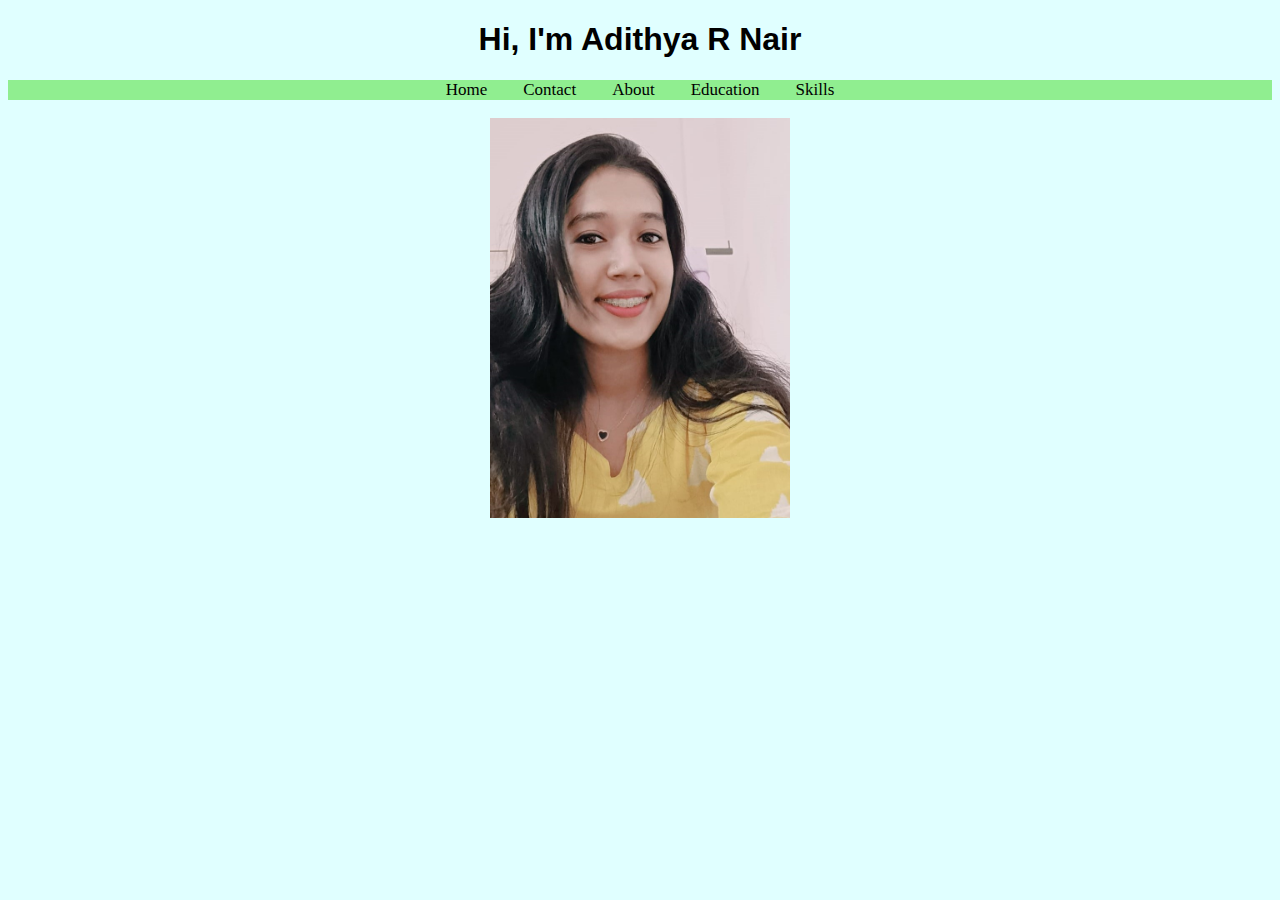
==== index.html @ 8a196d0e "first commit" ====
<!DOCTYPE html>
<html lang="en">
<head>
    <meta charset="UTF-8">
    <meta name="viewport" content="width=device-width, initial-scale=1.0">
    <title>Personal  portfolio</title>
    <link rel="stylesheet" href="style.css">
</head>
<body>
    <h1>Hi, I'm Adithya R Nair</h1>
    <div class="topnav">
        <center>
            <a class="active" href="index.html">Home</a>
    
        <a href="contact.html">Contact</a>
        <a href="about.html">About</a>
        <a href="Education.html">Education</a>
        <a href="Skills.html">Skills</a>
        
        </center>
        
    </div><br>

<center><img src="imag1.jpg"></center>
</body>
</html>
---- style.css ----
h1{
    font-family: 'Franklin Gothic Medium', 'Arial Narrow', Arial, sans-serif;
    color:black;
    text-align: center;
}
body{
    background-color: lightcyan;
}

.topnav{
    background-color:  lightgreen;
    overflow:;
}

/* Style the links inside the navigation bar */
.topnav a{
    float: center;
    color: black;
    text-align: center;
    padding: 14px 16px;
    text-decoration: none;
    font-size: 17px;
}

/* Change the color of the links on hover*/
.topnav a:hover {
    background-color: lightblue;
    color: black;
}


/* Add a color to thr active /current link */
.topnav a.active{
    background-color: ;
    color:black;
}

img{
    
    width: 300px;
    height:400px;
}
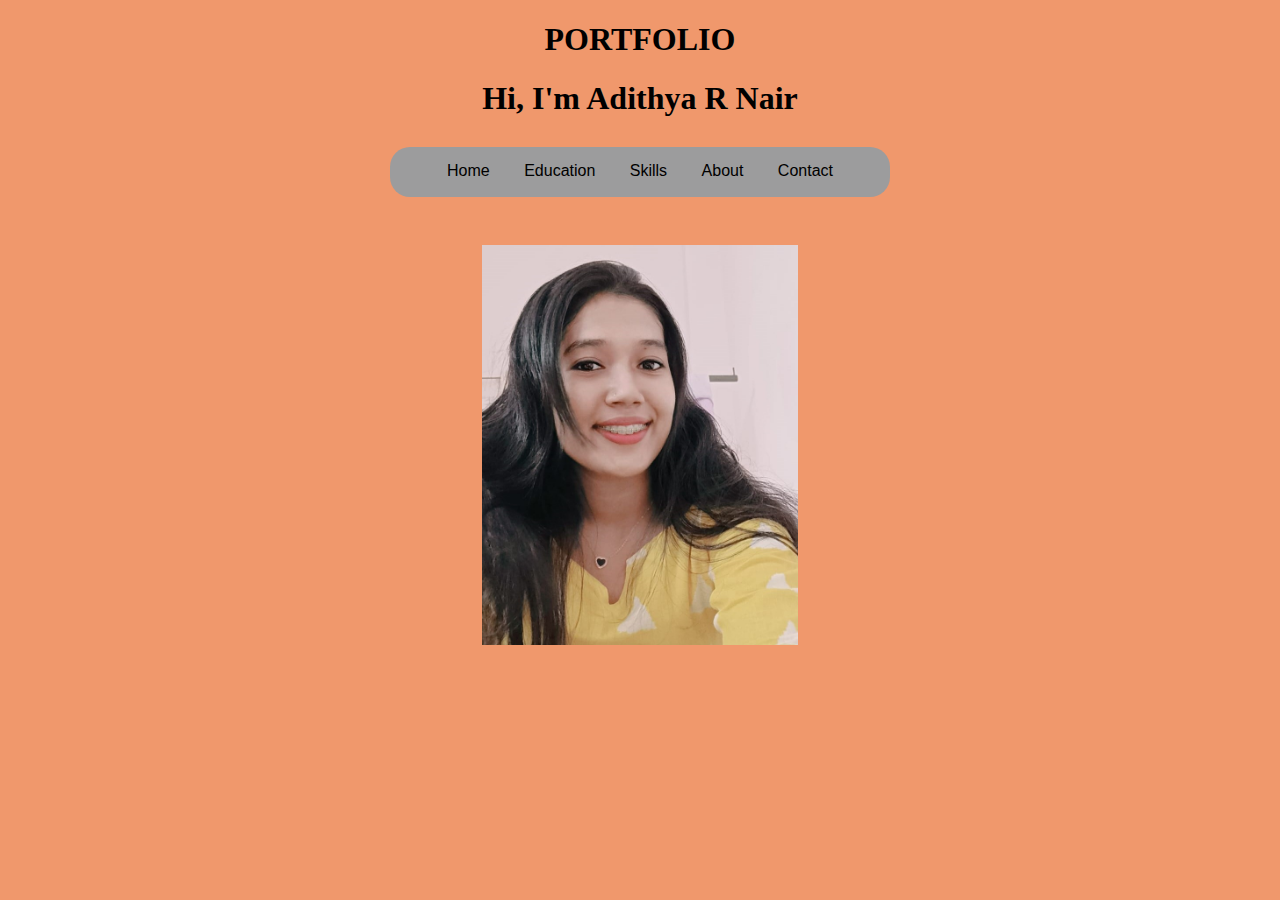
==== commit 8adabb08: "first commit" ====
--- a/index.html
+++ b/index.html
@@ -3,24 +3,25 @@
 <head>
     <meta charset="UTF-8">
     <meta name="viewport" content="width=device-width, initial-scale=1.0">
-    <title>Personal  portfolio</title>
+    <title>Gopika Gopakumar</title>
     <link rel="stylesheet" href="style.css">
+    <h1><center>PORTFOLIO</center></h1>
 </head>
-<body>
+<body>  <center>
     <h1>Hi, I'm Adithya R Nair</h1>
     <div class="topnav">
-        <center>
+        <nav>
+      
             <a class="active" href="index.html">Home</a>
-    
-        <a href="contact.html">Contact</a>
-        <a href="about.html">About</a>
         <a href="Education.html">Education</a>
         <a href="Skills.html">Skills</a>
-        
-        </center>
-        
+        <a href="about.html">About</a>
+        <a href="contact.html">Contact</a>
+       </center>
+        </nav>
+
     </div><br>
 
-<center><img src="imag1.jpg"></center>
+<center><img src="imag1.jpg" height="400"></center>
 </body>
 </html>
--- a/style.css
+++ b/style.css
@@ -1,42 +1,60 @@
-h1{
-    font-family: 'Franklin Gothic Medium', 'Arial Narrow', Arial, sans-serif;
-    color:black;
+.hello{
+    color: palevioletred;
+    background-color: blueviolet;
+    border: black solid 2px;
+    margin: 20px;
+    padding: 20px;
+}
+html, body{
+    margin: 0;
+  }
+  
+  body{
+    background: rgba(236, 126, 71, 0.8);
+  }
+  
+  nav{
+    height: 50px;
+    width: 500px;
+    margin: 30px auto;
+    background-color: rgb(156, 156, 157);
+    border-radius: 20px;
+    font-family: 'Nunito Sans', sans-serif;
+    position: relative;
+  }
+  
+  p{
+    color: black;
+    position: absolute;
+    top: -1px;
+    left: 15px;
+    font-family: 'Edu TAS Beginner', cursive;
+    cursor: pointer;
+  }
+  
+  .links{
     text-align: center;
-}
-body{
-    background-color: lightcyan;
-}
-
-.topnav{
-    background-color:  lightgreen;
-    overflow:;
-}
-
-/* Style the links inside the navigation bar */
-.topnav a{
-    float: center;
+  }
+  
+  a{
+    text-decoration: none;
     color: black;
-    text-align: center;
-    padding: 14px 16px;
-    text-decoration: none;
-    font-size: 17px;
-}
-
-/* Change the color of the links on hover*/
-.topnav a:hover {
-    background-color: lightblue;
-    color: black;
-}
-
-
-/* Add a color to thr active /current link */
-.topnav a.active{
-    background-color: ;
-    color:black;
-}
-
-img{
-    
-    width: 300px;
-    height:400px;
-}+    padding: 15px;
+    position: relative;
+    top: 15px;
+  }
+  
+  a:hover{
+    color: rgb(217,255,46);
+  }
+  
+  p:hover{
+    color: rgb(217,255,46);
+  }
+  
+  .parent{
+    display: flex;
+    justify-content: center;
+    align-items: center;
+    font-family: 'Edu TAS Beginner', cursive;
+  }